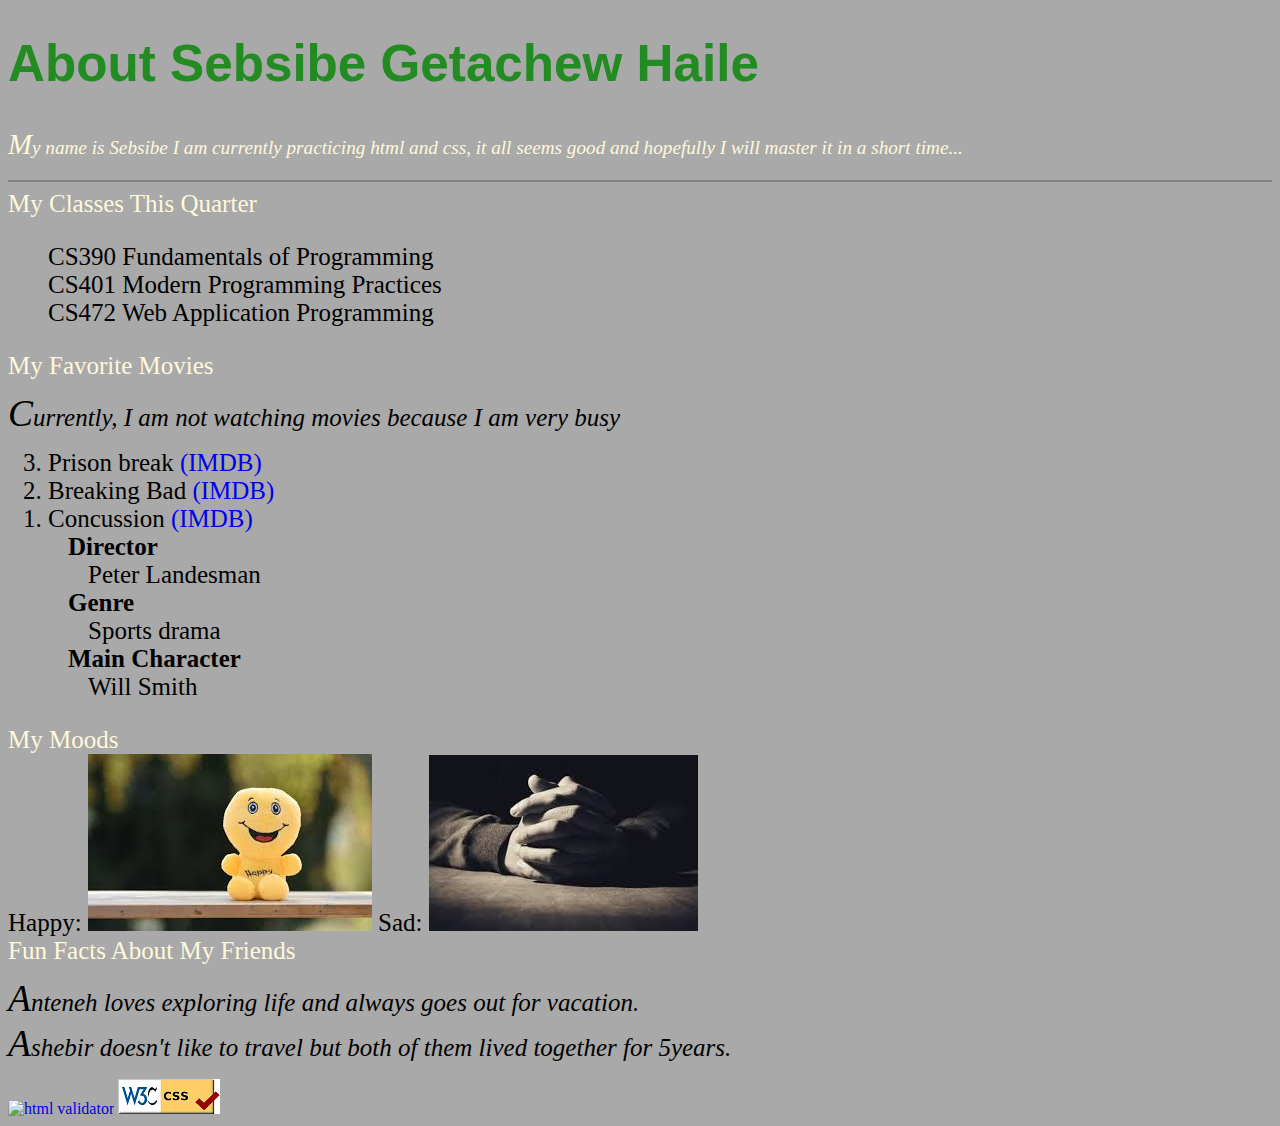
==== aboutme.html @ e275d903 "Update aboutme.html" ====
<!DOCTYPE html>

<html lang="en">

<head>
    <meta charset="utf-8" />
    <title>About Me</title>
    <link href="./styleme.css" type="text/css" rel="stylesheet" />
</head>

<body>
    <h1>About Sebsibe Getachew Haile</h1>
    <p class="intro">My name is Sebsibe I am currently practicing html and css,
        it all seems good and hopefully I will master it in a short time...</p>
    <hr>
    <div>
        <span class="myheader"> My Classes This Quarter</span>
        <ul class="myclasses">
            <li>CS390 Fundamentals of Programming</li>
            <li>CS401 Modern Programming Practices</li>
            <li>CS472 Web Application Programming</li>
        </ul>
    </div>
    <div>
        <span class="myheader"> My Favorite Movies</span>
        <p class="watch">Currently, I am not watching movies because I am very busy</p>

        <ol reversed class="movies">
            <li>Prison break <a id="hov" href="#">(IMDB)</a>
                <ul id="hovdiv">
                    <li>hovering over me....</li>
                </ul>
            </li>
            <li>Breaking Bad <span><a href="#">(IMDB)</a></span></li>
            <li>Concussion <span><a href="#">(IMDB)</a></span>
                <ul class="moviesli">
                    <li><strong>Director</strong> <br> Peter Landesman</li>
                    <li><strong>Genre</strong> <br> Sports drama</li>
                    <li><strong>Main Character</strong><br> Will Smith</li>
                </ul>
            </li>


        </ol>

    </div>

    <div>

        <div> <span class="myheader"> My Moods</span> </div>
        Happy:
        <img src="happy.jpg" alt="happy photo">
        Sad:
        <img src="sad.jpg" alt="sad photo">
    </div>
    <div>
        <span class="myheader"> Fun Facts About My Friends</span>
        <p class="watch">Anteneh loves exploring life and always goes out for vacation.</p>
        <p class="watch">Ashebir doesn't like to travel but both of them lived together for 5years.</p>


    </div>
    <footer>
        <!--a href="https://validator.w3.org/nu/?doc=https%3A%2F%2Fsebsibe.github.io%2FWapLab.github.io%2F"-->
       <!--a href="https://validator.w3.org/nu/?doc=https%3A%2F%2Fsebsibe.github.io%2FWapLab.github.io%2Faboutme.html">
            <img src="https://www.w3.org/Icons/valid-html20" alt="html validator" />
            <img src="css_checker.png" alt="css validator">

        </a-->
        <a href="https://validator.w3.org/nu/?doc=https%3A%2F%2Fsebsibe.github.io%2FWapLab.github.io%2F">
            <img src="https://www.w3.org/Icons/valid-html20" alt="html validator" /> </a>
            <a href=https://jigsaw.w3.org/css-validator/?doc=https%3A%2F%2Fsebsibe.github.io%2FWapLab.github.io%2Faboutme.html>
            <img src="css_checker.png" alt="css validator">
        </a>
    </footer>

</body>

</html>
---- styleme.css ----
h1{
    color :forestgreen;
    font-family:Arial, Helvetica, sans-serif;
    font-size:4vw;
    font-weight:bold;
    font-style: normal;

 }
hr {
    height:2px;
    border-width:0;
    color:gray;
    background-color: gray
   }
   .intro{
    font-size: larger;
    font-style:italic;
    color:cornsilk;
     }
  .myheader{
    color:cornsilk;
   }
   .myclasses{
       list-style-type:none;
    }
    span{
        text-decoration: none;
    }
    .movies
    {
        list-style-type:decimal;
       
       
    }
    .watch{
        font-style: italic;
        line-height: 0.5;
    }
    
   body {
    background-color:darkgrey;
    }
    div {
        font-size: 25px;
      }

      p::first-letter {
        font-size: 1.5em;
       
      }
   a{
       text-decoration: none
    }
    a:hover {
        text-decoration:underline;
    }
    ul.moviesli{
        text-indent: -20px;
        list-style-type:none;
    }
    #hovdiv {
        display: none;
    }
    
    a#hov:hover + #hovdiv{
        display :contents;
    }
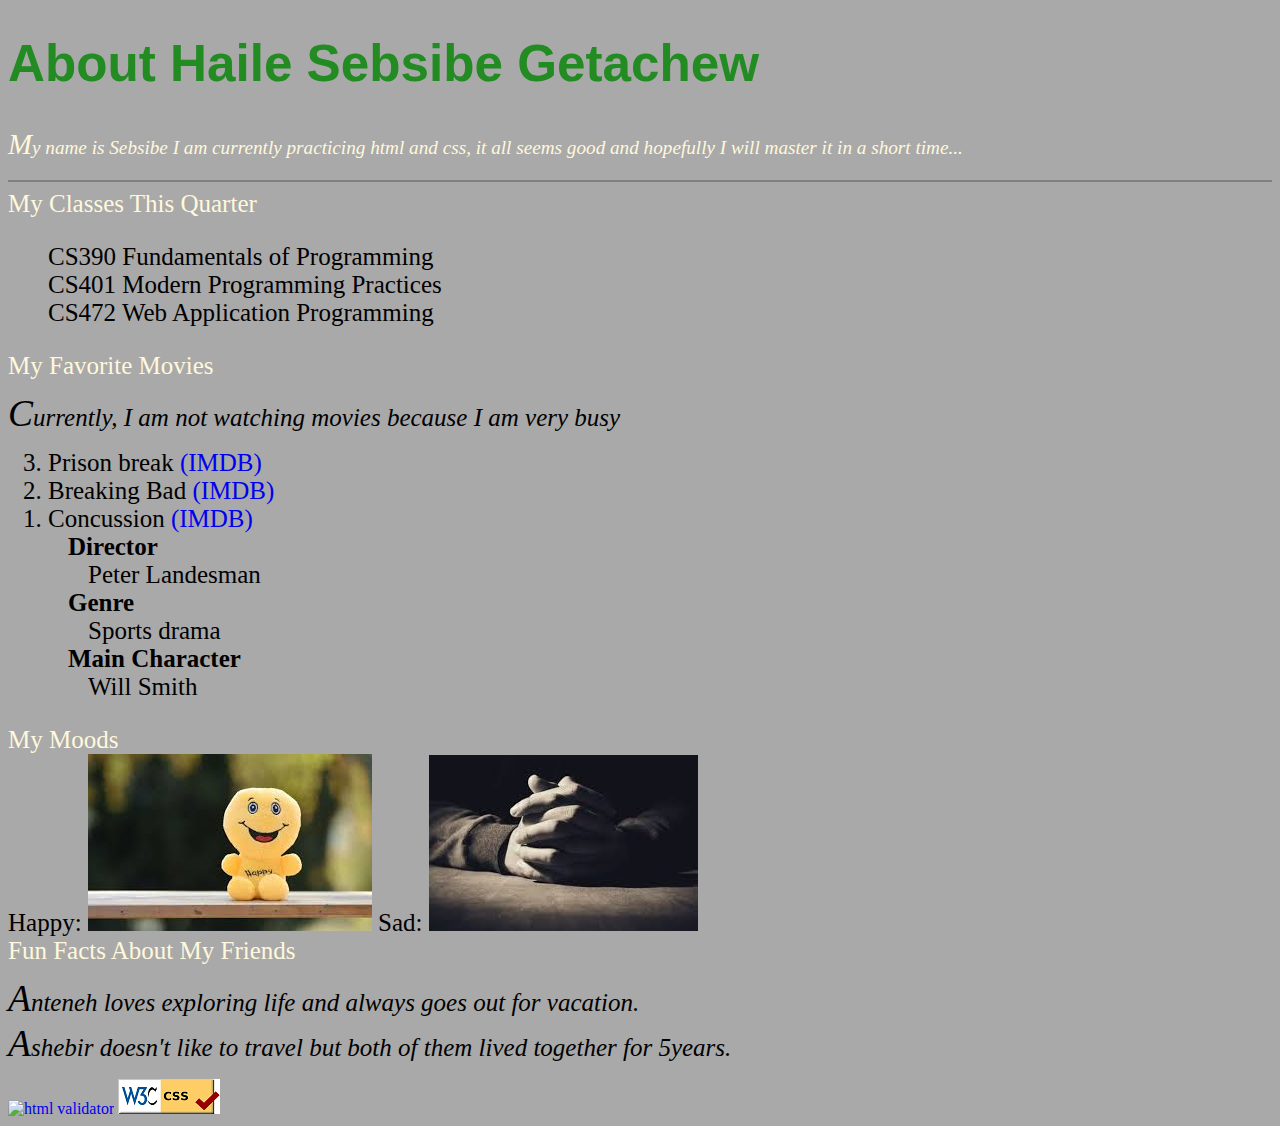
==== commit 3ec5cd15: "Update aboutme.html" ====
--- a/aboutme.html
+++ b/aboutme.html
@@ -9,7 +9,7 @@
 </head>
 
 <body>
-    <h1>About Sebsibe Getachew Haile</h1>
+    <h1>About Haile Sebsibe Getachew</h1>
     <p class="intro">My name is Sebsibe I am currently practicing html and css,
         it all seems good and hopefully I will master it in a short time...</p>
     <hr>
@@ -61,15 +61,10 @@
 
     </div>
     <footer>
-        <!--a href="https://validator.w3.org/nu/?doc=https%3A%2F%2Fsebsibe.github.io%2FWapLab.github.io%2F"-->
-       <!--a href="https://validator.w3.org/nu/?doc=https%3A%2F%2Fsebsibe.github.io%2FWapLab.github.io%2Faboutme.html">
-            <img src="https://www.w3.org/Icons/valid-html20" alt="html validator" />
-            <img src="css_checker.png" alt="css validator">
-
-        </a-->
-        <a href="https://validator.w3.org/nu/?doc=https%3A%2F%2Fsebsibe.github.io%2FWapLab.github.io%2F">
+        
+        <a href="https://validator.w3.org/nu/?doc=https%3A%2F%2Fsebsibe.github.io%2FWapLab.github.io%2Faboutme.html">
             <img src="https://www.w3.org/Icons/valid-html20" alt="html validator" /> </a>
-            <a href=https://jigsaw.w3.org/css-validator/?doc=https%3A%2F%2Fsebsibe.github.io%2FWapLab.github.io%2Faboutme.html>
+              <a href= "https://jigsaw.w3.org/css-validator/validator?uri=https%3A%2F%2Fsebsibe.github.io%2FWapLab.github.io%2Faboutme">
             <img src="css_checker.png" alt="css validator">
         </a>
     </footer>
